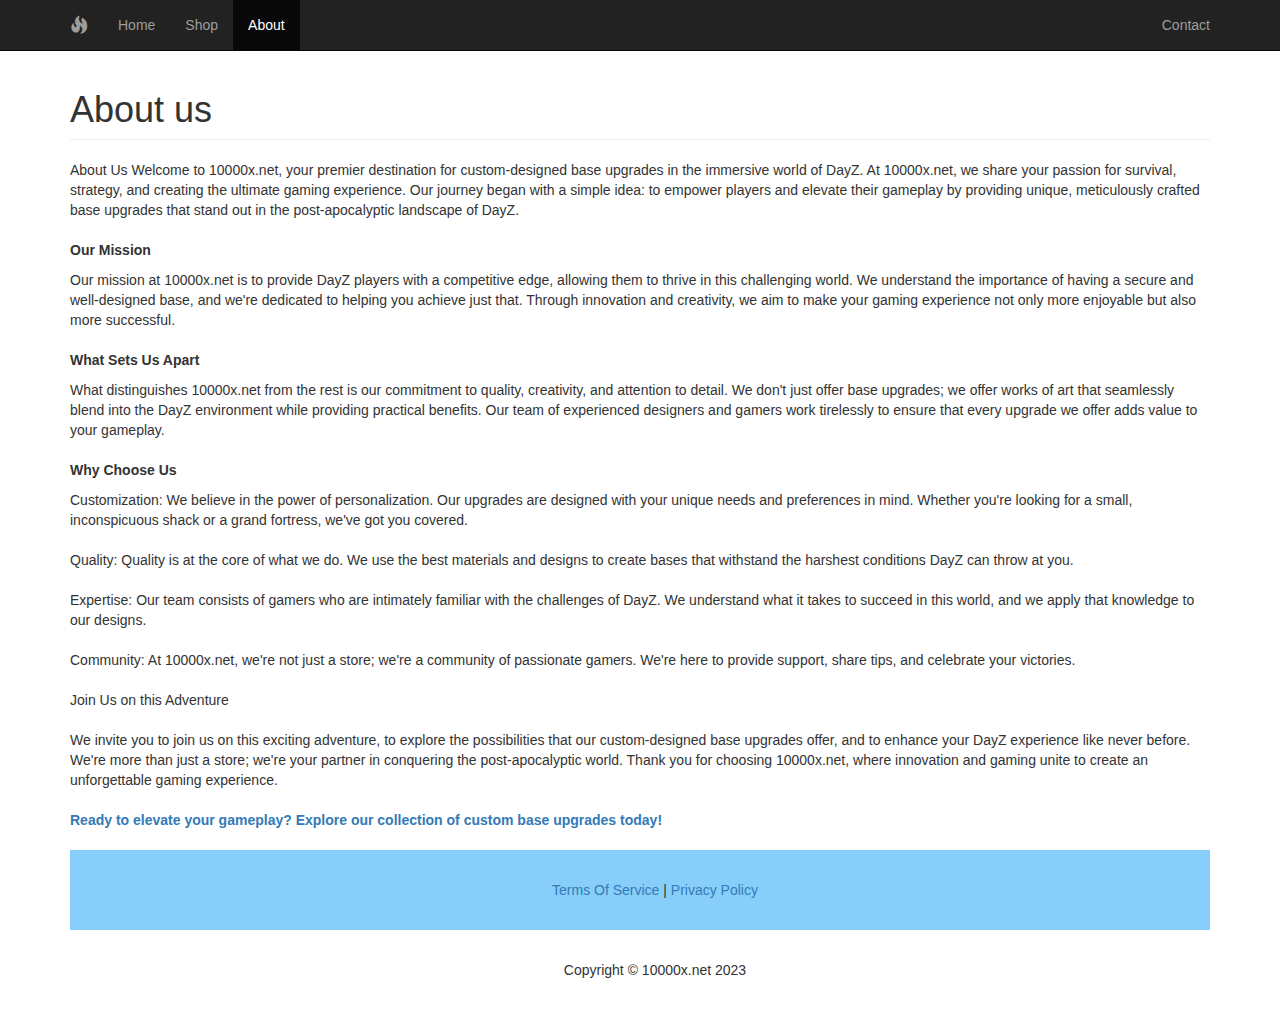
==== about.html @ f69a5300 "Add files via upload" ====
<!DOCTYPE html>
<!-- Template by Quackit.com -->
<html lang="en">
<head>
    <meta charset="utf-8">
    <meta http-equiv="X-UA-Compatible" content="IE=edge">
    <meta name="viewport" content="width=device-width, initial-scale=1">
    <!-- The above 3 meta tags *must* come first in the head; any other head content must come *after* these tags -->

    <title>Portfolio, 2 Column</title>

    <!-- Bootstrap Core CSS -->
    <link href="css/bootstrap.min.css" rel="stylesheet">

    <!-- Custom CSS: You can use this stylesheet to override any Bootstrap styles and/or apply your own styles -->
    <link href="css/custom.css" rel="stylesheet">

    <!-- HTML5 Shim and Respond.js IE8 support of HTML5 elements and media queries -->
    <!-- WARNING: Respond.js doesn't work if you view the page via file:// -->
    <!--[if lt IE 9]>
        <script src="https://oss.maxcdn.com/libs/html5shiv/3.7.0/html5shiv.js"></script>
        <script src="https://oss.maxcdn.com/libs/respond.js/1.4.2/respond.min.js"></script>
    <![endif]-->

</head>

<body>

    <!-- Navigation -->
    <nav class="navbar navbar-inverse navbar-fixed-top" role="navigation">
        <div class="container">
            <!-- Logo and responsive toggle -->
            <div class="navbar-header">
                <button type="button" class="navbar-toggle" data-toggle="collapse" data-target="#bs-example-navbar-collapse-1">
                    <span class="sr-only">Toggle navigation</span>
                    <span class="icon-bar"></span>
                    <span class="icon-bar"></span>
                    <span class="icon-bar"></span>
                </button>
                <a class="navbar-brand" href="#">
                	<span class="glyphicon glyphicon-fire"></span> 
                </a>
            </div>
            <!-- Navbar links -->
            <div class="collapse navbar-collapse" id="bs-example-navbar-collapse-1">
                <ul class="nav navbar-nav">
                    <li>
                        <a href="/">Home</a>
                    </li>
                    <li>
                        <a href="/shop.html">Shop</a>
                    </li>
                    <li class="active">
                        <a href="/about.html">About</a>
                    </li>
                </ul>
                <ul class="nav navbar-nav navbar-right">
                    <li>
                        <a href="mailto:admin@10000x.net">Contact</a>
                    </li>
                </ul>
            </div>
            <!-- /.navbar-collapse -->
        </div>
        <!-- /.container -->
    </nav>

    <!-- Content -->
    <div class="container">

        <!-- Heading -->
        <div class="row">
            <div class="col-lg-12">
                <h1 class="page-header">About us
                            </h1>
				About Us

Welcome to 10000x.net, your premier destination for custom-designed base upgrades in the immersive world of DayZ. At 10000x.net, we share your passion for survival, strategy, and creating the ultimate gaming experience. Our journey began with a simple idea: to empower players and elevate their gameplay by providing unique, meticulously crafted base upgrades that stand out in the post-apocalyptic landscape of DayZ.
<Br><br>
<p><b>Our Mission</b></p>

Our mission at 10000x.net is to provide DayZ players with a competitive edge, allowing them to thrive in this challenging world. We understand the importance of having a secure and well-designed base, and we're dedicated to helping you achieve just that. Through innovation and creativity, we aim to make your gaming experience not only more enjoyable but also more successful.
<Br><br>
<p><b>What Sets Us Apart</b></p>

What distinguishes 10000x.net from the rest is our commitment to quality, creativity, and attention to detail. We don't just offer base upgrades; we offer works of art that seamlessly blend into the DayZ environment while providing practical benefits. Our team of experienced designers and gamers work tirelessly to ensure that every upgrade we offer adds value to your gameplay.
<Br><br>
<p>
<b>Why Choose Us</b></p>

Customization: We believe in the power of personalization. Our upgrades are designed with your unique needs and preferences in mind. Whether you're looking for a small, inconspicuous shack or a grand fortress, we've got you covered.
<br><br>
Quality: Quality is at the core of what we do. We use the best materials and designs to create bases that withstand the harshest conditions DayZ can throw at you.
<br><br>
Expertise: Our team consists of gamers who are intimately familiar with the challenges of DayZ. We understand what it takes to succeed in this world, and we apply that knowledge to our designs.
<br><br>
Community: At 10000x.net, we're not just a store; we're a community of passionate gamers. We're here to provide support, share tips, and celebrate your victories.
<br><br>
Join Us on this Adventure
<br><br>
We invite you to join us on this exciting adventure, to explore the possibilities that our custom-designed base upgrades offer, and to enhance your DayZ experience like never before. We're more than just a store; we're your partner in conquering the post-apocalyptic world. Thank you for choosing 10000x.net, where innovation and gaming unite to create an unforgettable gaming experience.
<br><br>
<b><a href="/shop.html">Ready to elevate your gameplay? Explore our collection of custom base upgrades today!</a></b>
				
			<br><br>
			

            </div>
        </div>
        <!-- /.row -->


    <!-- /.container -->
	
	<footer>
		<div class="footer-blurb">
			<div class="container">
				<a href="/tos.html">Terms Of Service</a> | <a href="/pp.html">Privacy Policy</a>
					</div>
        </div>
        
        <div class="copyright">
        	<div class="container">
        		<p>Copyright &copy; 10000x.net 2023</p>
        	</div>
        </div>
	</footer>

	
    <!-- jQuery -->
    <script src="js/jquery-1.11.3.min.js"></script>

    <!-- Bootstrap Core JavaScript -->
    <script src="js/bootstrap.min.js"></script>

</body>

</html>
---- css/custom.css ----
body {
    padding-top: 50px; /* Padding for .navbar-fixed-top. Change value if navbar height changes. Remove if using .navbar-static-top. */
}

.portfolio-item {
    margin-bottom: 25px;
}

.footer-blurb {
    padding: 30px 0;
	text-align: center;
    background-color: lightskyblue;
}

.footer-blurb h3 {
    color: midnightblue;
    }
    
.footer-blurb-item {
    padding: 30px 0;
    }
 
.copyright {
	background-color: #fff;
	text-align: center;
	padding: 30px 0;
}
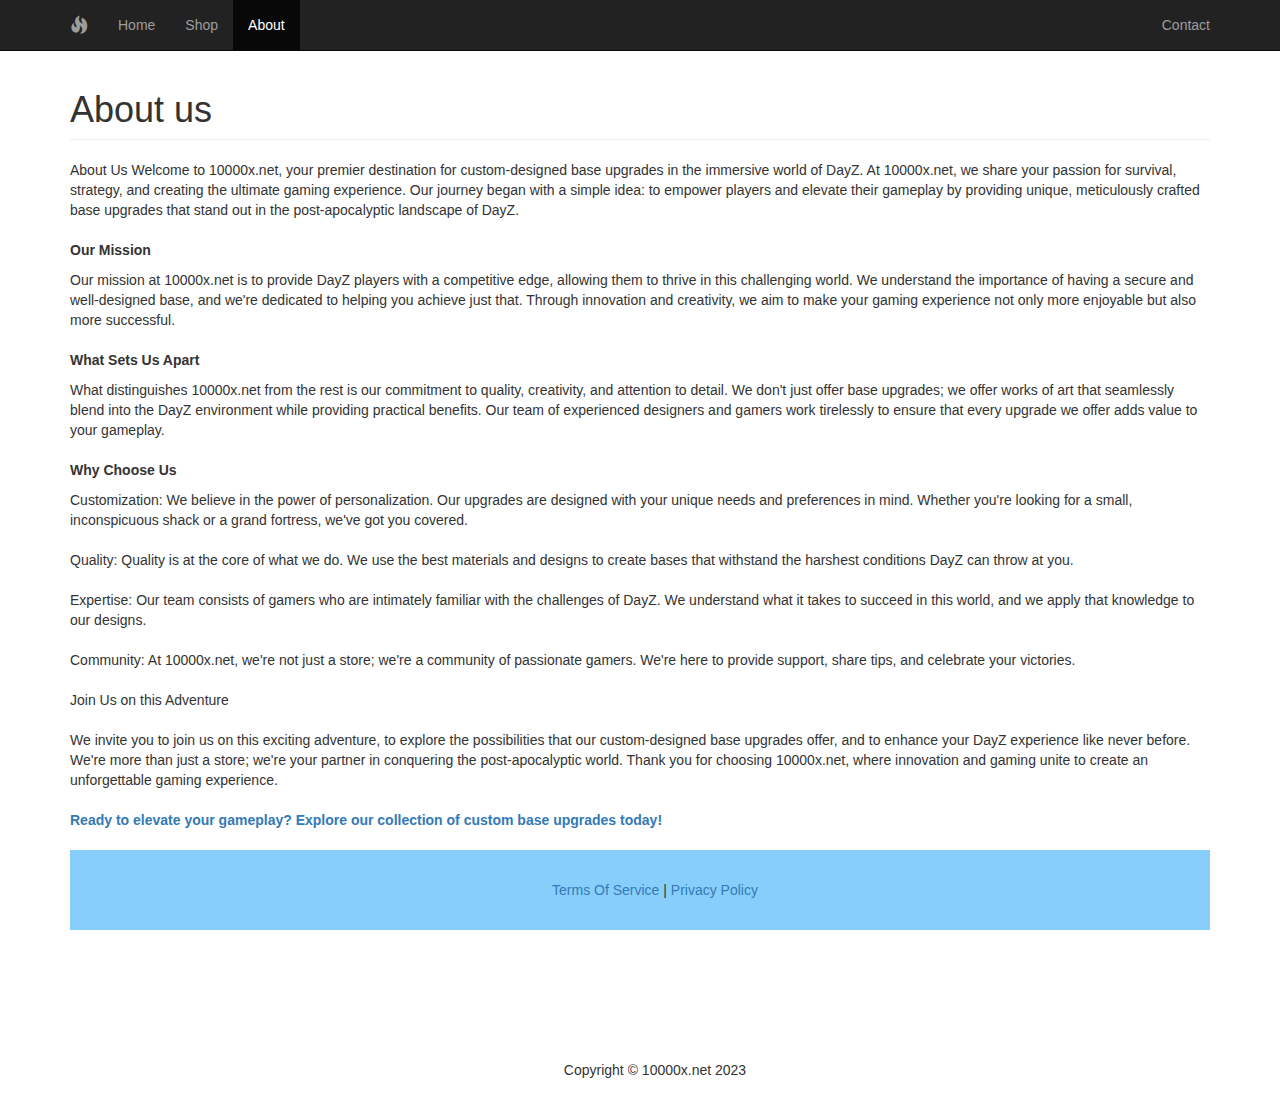
==== commit 9fa1df66: "Update about.html" ====
--- a/about.html
+++ b/about.html
@@ -7,7 +7,7 @@
     <meta name="viewport" content="width=device-width, initial-scale=1">
     <!-- The above 3 meta tags *must* come first in the head; any other head content must come *after* these tags -->
 
-    <title>Portfolio, 2 Column</title>
+    <title>About</title>
 
     <!-- Bootstrap Core CSS -->
     <link href="css/bootstrap.min.css" rel="stylesheet">
@@ -118,7 +118,8 @@
 				<a href="/tos.html">Terms Of Service</a> | <a href="/pp.html">Privacy Policy</a>
 					</div>
         </div>
-        
+        	<br><Br><br><br><br>
+
         <div class="copyright">
         	<div class="container">
         		<p>Copyright &copy; 10000x.net 2023</p>
